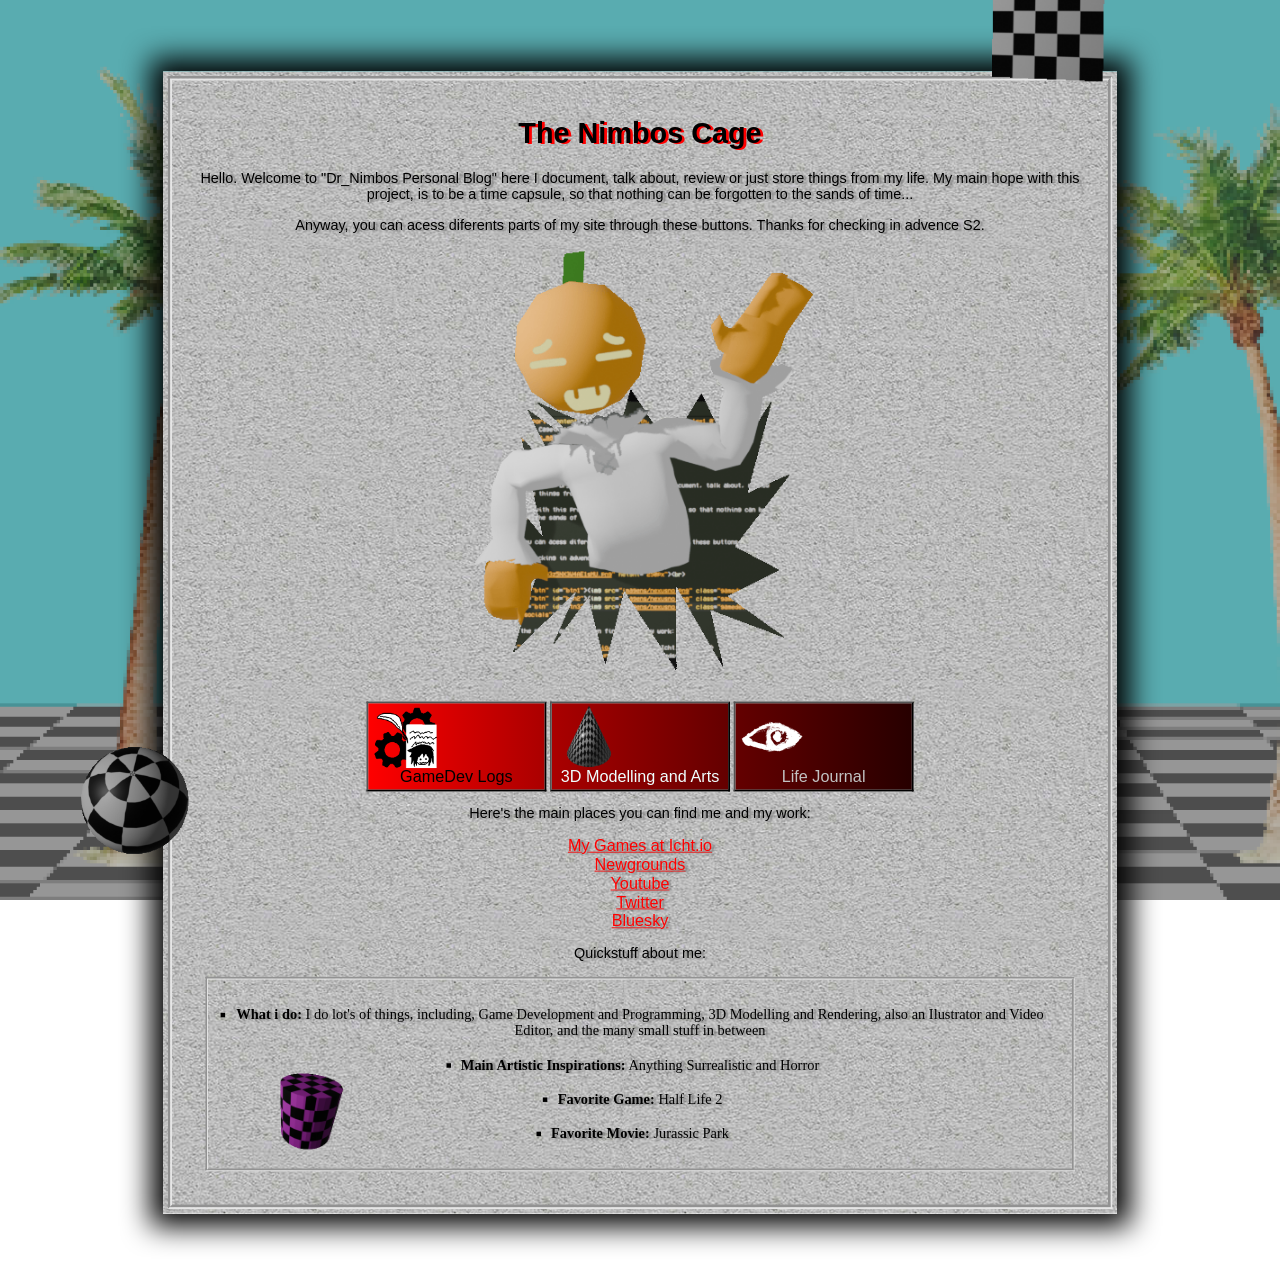
==== index.html @ 053ed499 "." ====
<!DOCTYPE html>
<html>
  <head>
    <meta charset="UTF-8">
    <meta name="viewport" content="width=device-width, initial-scale=1.0">
    <title>The Nimbos Cage</title>
    <link href="css/css_main.css" rel="stylesheet" type="text/css" media="all">
    <link rel="shortcut icon" href="imagens/cubo.gif" type="image/x-icon">
  </head>
  <body>
    <div class="mainbody" id="mainbody">
      <h1>The Nimbos Cage</h1>
      
      <p>Hello. Welcome to "Dr_Nimbos Personal Blog" here I document, talk about, review
        or just store things from my life.
        
        My main hope with this project, is to be a time capsule, so that nothing can be
        forgotten to the sands of time...
      </p>
      
      <p>Anyway, you can acess diferents parts of my site through these buttons.
            
        Thanks for checking in advence S2.
      </p>
      <img src="imagens/cubo.gif" class="cube">
      <img src="imagens/esfera.gif" class="esfera">
      <img src="imagens/nexuspelado.gif" ><br>
      
      <button class="btn" id="btn1"><img src="imagens/Devlog.png" class="gamedevbutton"> GameDev Logs</button>
      <button class="btn" id="btn2"><img src="imagens/3dartbutton.png" class="gamedevbutton">3D Modelling and Arts</button>
      <button class="btn" id="btn3"><img src="imagens/lifbutton.png" class="gamedevbutton">Life Journal</button><br>
      <div class="socials">
        <p>
          Here's the main places you can find me and my work:
        </p>
        <a href="https://dr-nimbos.itch.io/">My Games at Icht.io</a><br>
        <a href="https://drnimbos.newgrounds.com/">Newgrounds</a><br>
        <a href="https://www.youtube.com/@dr_nimbos">Youtube</a><br>
        <a href="https://x.com/Dr_Nimbos">Twitter</a><br>
        <a href="https://bsky.app/profile/drnimbos.bsky.social">Bluesky</a><br>
      </div>
      <div id="quick">
        <p>Quickstuff about me:</p>
        <img src="imagens/cilindro.gif" id="gato">
        <ul id="stuff">
          <li>
            <strong>What i do:</strong> I do lot's of things, including, Game Development and Programming, 3D Modelling and Rendering, also an Ilustrator
            and Video Editor, and the many small stuff in between</li>
            <li><strong>Main Artistic Inspirations:</strong> Anything Surrealistic and Horror</li>
            <li><strong>Favorite Game:</strong> Half Life 2</li>  
            <li><strong>Favorite Movie:</strong> Jurassic Park</li>
          </ul>
        </div>
    </div>
  </body>
  <script src="js/script.js"></script>
</html>
---- css/css_main.css ----
body{
    background-image: url("../imagens/r_NuRr.png");
    background-repeat: no-repeat;
    background-size: cover;
    background-position: center;
    background-attachment: fixed;
    display: flex;
    justify-content: center;
    align-items: center;
    min-height: 100vh;
}
#mainbody{
    background-image: url("../imagens/muro2.png");
    padding: 30px;
    position: relative;
    width: 1000px;
    text-align: center;
    text-shadow: 3px 1px 2px gray;
    box-shadow: 0px 0px 30px 15px;
    outline-style:groove;
    outline-color: rgb(230, 230, 230);
    outline-width: 5px;
    outline-offset: -10px;
    scale: 90%;

}
h1{
    font-family: 'Franklin Gothic Medium', 'Arial Narrow', Arial, sans-serif;
    text-shadow: 3px 1px red;
}

p{
    font-family: 'Franklin Gothic Medium', 'Arial Narrow', Arial, sans-serif;
    
}

#btn1{
    background-image: linear-gradient(to right, red, rgb(170, 0, 0));
    width: 200px;
    height: 100px;
    cursor: pointer;
    font-size: large;
    font-family: 'Franklin Gothic Medium', 'Arial Narrow', Arial, sans-serif;
}
#btn2{
    background-image: linear-gradient(to right, rgb(170, 0, 0), rgb(100, 0, 0));
    width: 200px;
    height: 100px;
    text-shadow: white;
    color: azure;
    cursor: pointer;
    font-size: large;
    font-family: 'Franklin Gothic Medium', 'Arial Narrow', Arial, sans-serif;
}
#btn3{
    background-image: linear-gradient(to right, rgb(100, 0, 0), rgb(39, 0, 0));
    width: 200px;
    height: 100px;
    color: rgb(194, 194, 194);
    cursor: pointer;
    font-size: large;
    font-family: 'Franklin Gothic Medium', 'Arial Narrow', Arial, sans-serif;
}

.gamedevbutton{
    display: flex;
    width: 70px;
    height: 70px;
}


#stuff{
    
    display: flex;
    flex-direction: column;
    align-items: center;
    justify-content: center;
    list-style: square;      
    padding: 30px;            
    margin: 20px; 
    gap: 20px;
    outline-style:groove;
    outline-color: rgb(230, 230, 230);
    outline-width: 3px;
}

li{
    text-shadow: 3px 1px 2px gray;
}
a{
    color: red;
    font-family: Verdana, Geneva, Tahoma, sans-serif;
    font-size: large;
}


#gato {
    position: absolute;
    bottom: 5%;
    right: 80%;
    height: 100px;
}

.cube{
    position: absolute;
    bottom: 96%;
    right: -3%;
    height: 200px;
}
.esfera{
    position: absolute;
    bottom: 30%;
    left: -10%;
    height: 150px;
}
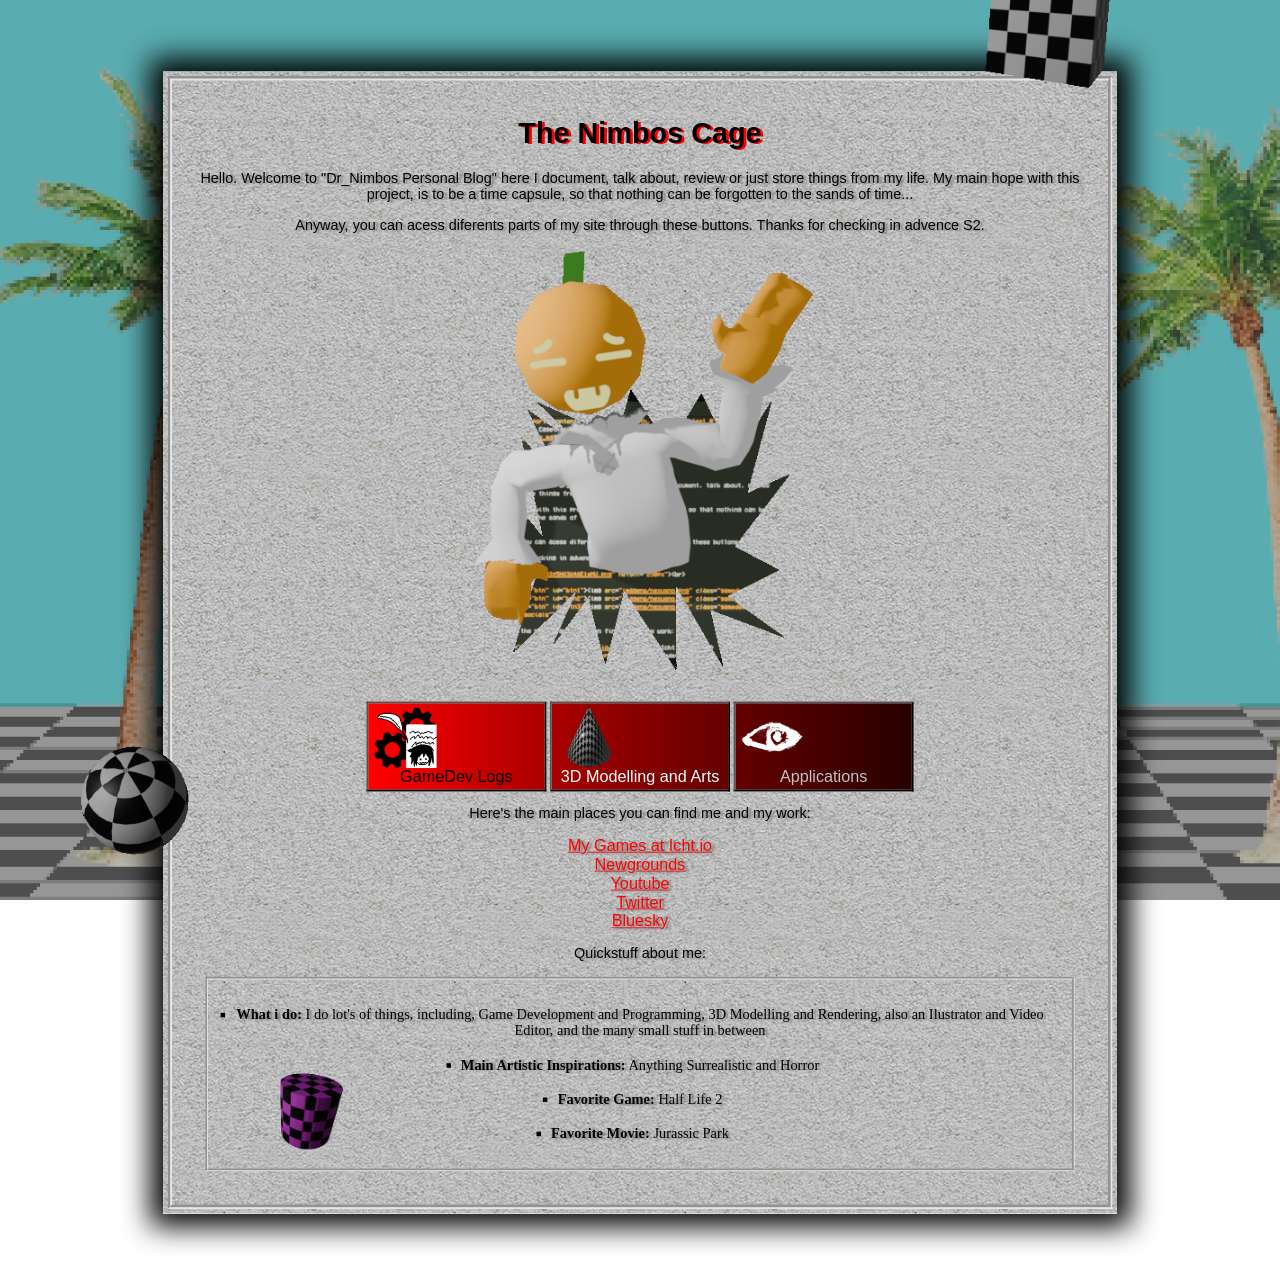
==== commit 55b37cd2: "." ====
--- a/index.html
+++ b/index.html
@@ -28,7 +28,7 @@
       
       <button class="btn" id="btn1"><img src="imagens/Devlog.png" class="gamedevbutton"> GameDev Logs</button>
       <button class="btn" id="btn2"><img src="imagens/3dartbutton.png" class="gamedevbutton">3D Modelling and Arts</button>
-      <button class="btn" id="btn3"><img src="imagens/lifbutton.png" class="gamedevbutton">Life Journal</button><br>
+      <button class="btn" id="btn3"><img src="imagens/lifbutton.png" class="gamedevbutton">Applications</button><br>
       <div class="socials">
         <p>
           Here's the main places you can find me and my work:
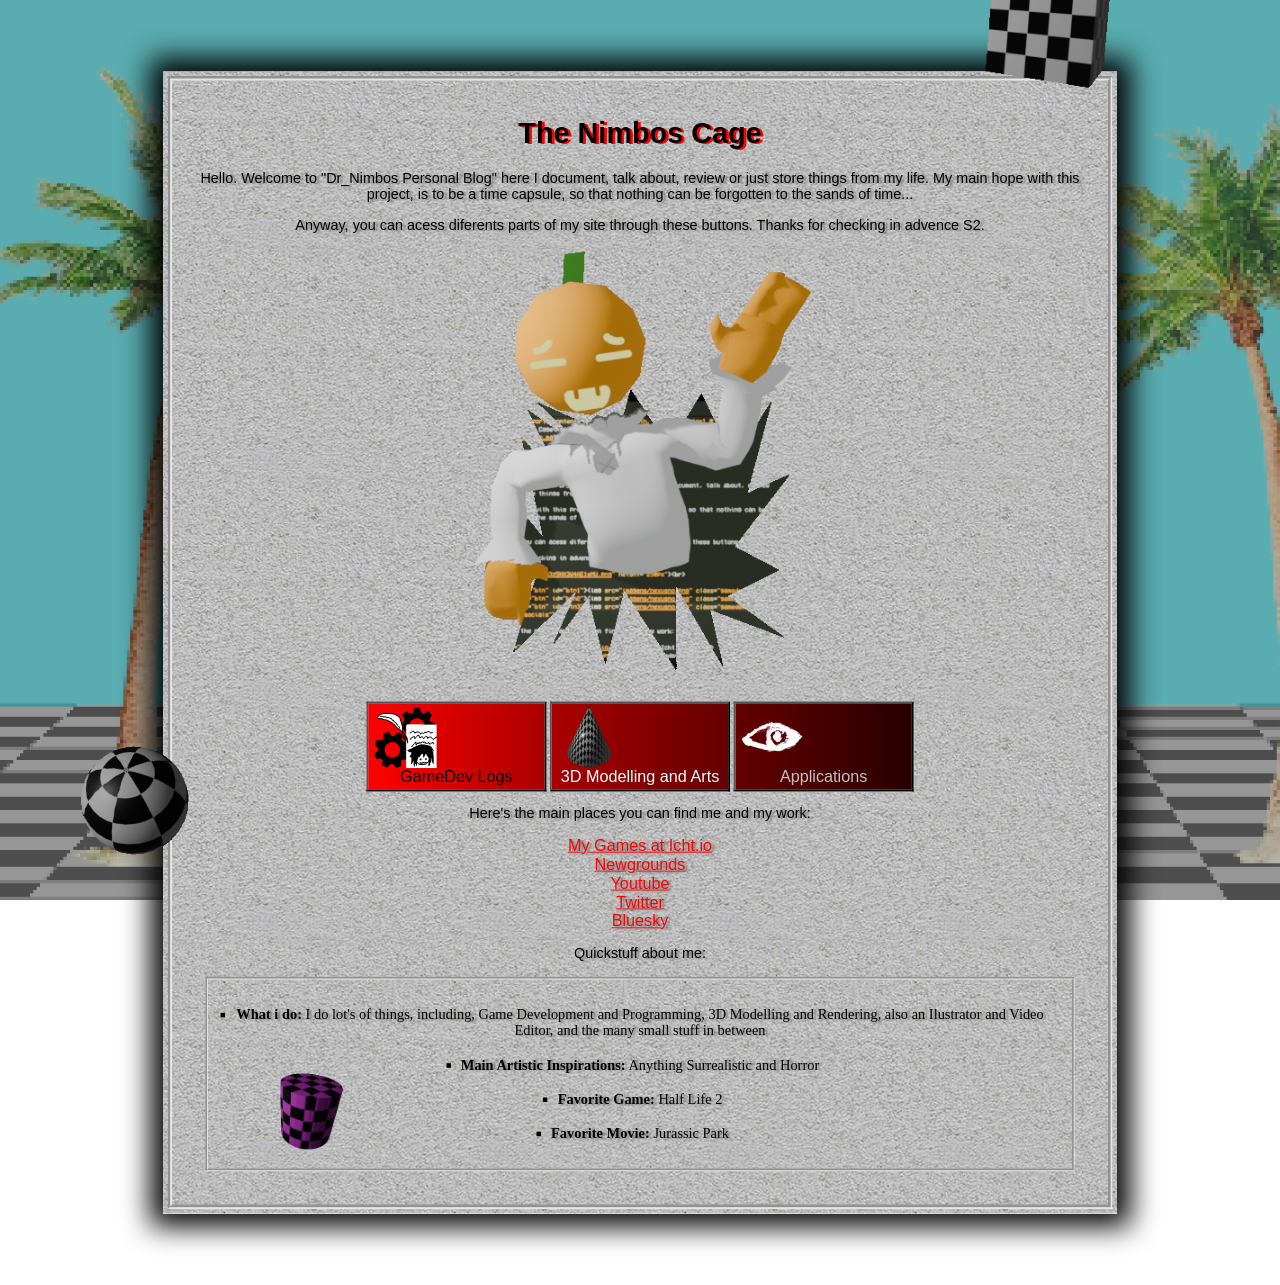
==== commit 168652bc: "." ====
--- a/index.html
+++ b/index.html
@@ -6,6 +6,7 @@
     <title>The Nimbos Cage</title>
     <link href="css/css_main.css" rel="stylesheet" type="text/css" media="all">
     <link rel="shortcut icon" href="imagens/cubo.gif" type="image/x-icon">
+    <meta name="viewport" content="width=device-width, initial-scale=1.0">
   </head>
   <body>
     <div class="mainbody" id="mainbody">
--- a/css/css_main.css
+++ b/css/css_main.css
@@ -15,7 +15,8 @@
     background-image: url("../imagens/muro2.png");
     padding: 30px;
     position: relative;
-    width: 1000px;
+    width: 100%;
+    max-width: 1000px;
     text-align: center;
     text-shadow: 3px 1px 2px gray;
     box-shadow: 0px 0px 30px 15px;
@@ -24,7 +25,7 @@
     outline-width: 5px;
     outline-offset: -10px;
     scale: 90%;
-
+    z-index: 0;
 }
 h1{
     font-family: 'Franklin Gothic Medium', 'Arial Narrow', Arial, sans-serif;
@@ -33,7 +34,7 @@
 
 p{
     font-family: 'Franklin Gothic Medium', 'Arial Narrow', Arial, sans-serif;
-    
+
 }
 
 #btn1{
@@ -101,6 +102,7 @@
     bottom: 5%;
     right: 80%;
     height: 100px;
+    z-index: 1
 }
 
 .cube{
@@ -114,4 +116,39 @@
     bottom: 30%;
     left: -10%;
     height: 150px;
+
+
 }
+
+@media (max-width: 768px) {
+
+    body {
+        padding: 10px;
+        align-items: flex-start;
+    }
+
+    #mainbody {
+        padding: 15px;
+    }
+
+    /* sidebar fica mais simples */
+    #sidebar {
+        flex-direction: column;
+        align-items: center;
+    }}
+img {
+    max-width: 100%;
+    height: auto;
+}
+
+.cube, .esfera{
+    z-index: 0;
+}
+
+#mainbody p, 
+#mainbody h1, 
+#mainbody button,
+#mainbody a {
+    position: relative;
+    z-index: 1;
+}
